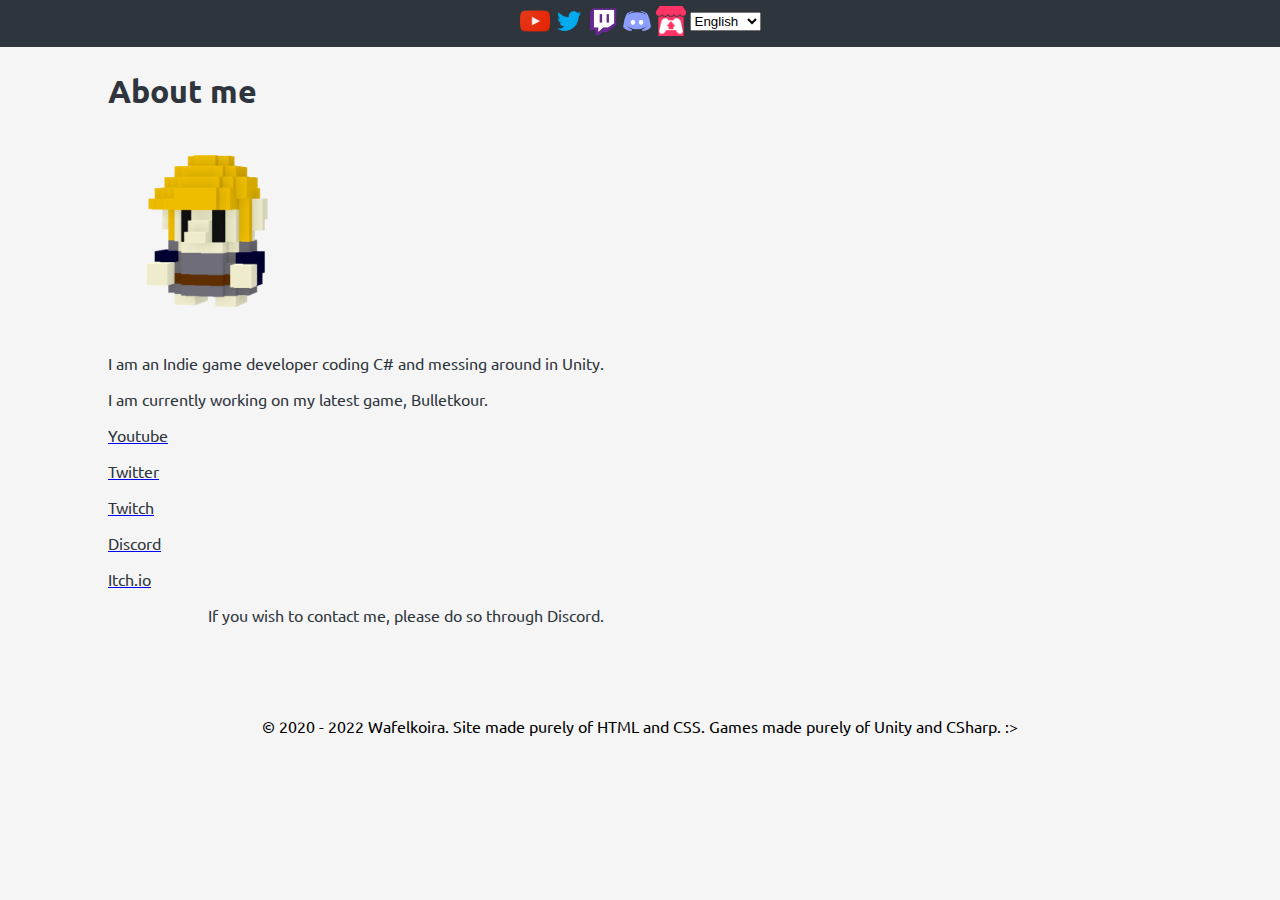
==== index.html @ fe275bc4 "Fifteenth commit" ====
<!DOCTYPE html>
<html>

  <head>
    <meta charset="UTF-8">
    <meta name="viewport" content="width=device-width, initial-scale=1.0"> 
    <html lang="en">
    <meta name="Keywords" content="wafelkoira, wafelkoira.com, wafelkoira.github.io, code, coding, tutorial, Wafelkoira, Unity, C#, Dani, Gamedev, Bulletkour, Solo gamdev, indie, game, gaming">
    <link rel="icon" type="image/x-icon" href="/images/favicon.ico" />
    <meta name="viewport" content="width=device-width, initial-scale=1">
    <meta name="description" content="Official website for the game developer Wafelkoira.">
    <meta name="twitter:card" content="Official website for the game developer Wafelkoira.">
    <meta name="og:title" property="og:title" content="Wafelkoira | Indie Gamedev">
    <title>Wafelkoira | Indie Gamedev</title>
    <script src="/scripts/localization.js"></script>
    <link rel="stylesheet" href="/scripts/index.css">  
    <link
      href="https://fonts.googleapis.com/css2?family=Ubuntu&display=swap"
      rel="stylesheet"
    />
  </head>

  <body>

    <div style="top: -20px;" class="topper" style="color: whitesmoke">
      <input
            class="topbuttons"
            type="image"
            src="/images/youtube.png"
            width="30px"
            height="30px"
            onclick="window.location.href='https://www.youtube.com/channel/UCJSOZJruvE_iP3PPfQzOHVA';"
        />
        <input
            class="topbuttons"
            type="image"
            src="/images/twitter.png"
            width="30px"
            height="30px"
            onclick="window.location.href='https://twitter.com/Wafelkoira';"
        />
        <input
            class="topbuttons"
            type="image"
            src="/images/twitch.png"
            width="30px"
            height="30px"
            onclick="window.location.href='https://twitch.tv/wafelkoira';"
        />
        <input
            class="topbuttons"
            type="image"
            src="/images/discord.png"
            width="30px"
            height="30px"
            onclick="window.location.href='https://discord.gg/qyFgStvpZ4';"
        />
        <input
            class="topbuttons"
            type="image"
            src="/images/itch.png"
            width="30px"
            height="30px"
            onclick="window.location.href='https://wafelkoira.itch.io';"
        />
        <select data-i18n-switcher class="locale-switcher">
          <option value="en">English</option>
          <option value="es">Espanol</option>
        </select>
    </div>  

    <div style="margin: auto;" class="description">
      <h1 data-i18n-key="about-me" style="margin-left: 100px; position: relative; color: rgb(47, 53, 60);">About Me</h1>

      <img style="margin-left: 100px; position: relative;" width="200px" height="200px" src="/images/wafelnop.png" alt="My logo">

      <p data-i18n-key="i-am" style="margin-left: 100px; position: relative; color: rgb(47, 53, 60);">I am an Indie game developer coding C# and messing around in Unity.</p>
      <p data-i18n-key="working-on" style="margin-left: 100px; position: relative; color: rgb(47, 53, 60);">I am currently working on my latest game, Bulletkour.</p>
      <a href="https://www.youtube.com/channel/UCJSOZJruvE_iP3PPfQzOHVA" target="_blank"><p style="margin-left: 100px; position: relative; color: rgb(47, 53, 60);" class="link">Youtube</p></a>
      <a href="https://twitter.com/Wafelkoira" target="_blank"><p style="margin-left: 100px; position: relative; color: rgb(47, 53, 60);" class="link">Twitter</p></a>
      <a href="https://twitch.tv/wafelkoira" target="_blank"><p style="margin-left: 100px; position: relative; color: rgb(47, 53, 60);" class="link">Twitch</p></a>
      <a href="https://discord.gg/qyFgStvpZ4" target="_blank"><p style="margin-left: 100px; position: relative; color: rgb(47, 53, 60);" class="link">Discord</p></a>
      <a href="https://wafelkoira.itch.io" target="_blank"><p style="margin-left: 100px; position: relative; color: rgb(47, 53, 60);" class="link">Itch.io</p></a>
      <p data-i18n-key="contact" style="text-align: right; color: rgb(47, 53, 60);" >If you wish to contact me, please do so through Discord.</p>
    </div>

  </body>

  <footer data-i18n-key="copyright" style="top: 700px;" style="color: rgb(47, 53, 60);" class="footer">© 2020 - 2022 Wafelkoira. Site made purely of HTML and CSS. Games made purely of Unity and CSharp. :></footer>
</html>
---- scripts/index.css ----
body,
html {
  height: 50%;
}

h1 {
  color: whitesmoke;
}

p {
  color: whitesmoke;
}

.center {
  display: block;
  margin-left: auto;
  margin-right: auto;
}

body {
  font-family: "Ubuntu", serif;
}

div {
  color: whitesmoke;
}

body {
  background-color: whitesmoke;
}

.topnav {
  background-color: rgb(47, 53, 60);
  overflow: hidden;
}

.topnav a {
  float: left;
  color: whitesmoke;
  text-align: center;
  padding: 14px 16px;
  text-decoration: none;
  font-size: 17px;
}

.topnav a:hover {
  background-color: #ddd;
  color: rgb(47, 53, 60);
}

.parallax {
  background-image: url("/images/blockfall.png");

  height: 90%;

  background-attachment: fixed;
  background-position: center;
  background-repeat: no-repeat;
  background-size: cover;
}

.footer {
  position: absolute;
  right: 0;
  left: 0;
  padding: 1rem;
  text-align: center;
}

.topper {
  position: absolute;
  right: 0;
  left: 0;
  padding: 1rem;
  background-color: rgb(47, 53, 60);
  text-align: center;
}

.description {
  position: absolute;
  top: 50px;
}

.button {
  background-color: rgb(159, 187, 247);
  padding: 15px 32px;
  text-align: center;
  text-decoration: none;
  display: inline-block;
  font-size: 16px;
  border: none;
  transition-duration: 0.4s;
  border-radius: 12px;
}

.button:hover {
  background-color: whitesmoke;
  color: rgb(47, 53, 60);
}

.topbuttons {
  position: relative;
  top: 10px;
}

.link:hover {
  background: rgba(47, 53, 60, 0.5);
}

.dropbtn {
  background-color: #4caf50;
  color: white;
  padding: 16px;
  font-size: 16px;
  border: none;
  cursor: pointer;
}

.dropdown {
  position: relative;
  display: inline-block;
}

.dropdown-content {
  display: none;
  position: absolute;
  background-color: #f9f9f9;
  min-width: 160px;
  box-shadow: 0px 8px 16px 0px rgba(0, 0, 0, 0.2);
  z-index: 1;
}

.dropdown-content a {
  color: black;
  padding: 12px 16px;
  text-decoration: none;
  display: block;
}

.dropdown-content a:hover {
  background-color: #f1f1f1;
}

.dropdown:hover .dropdown-content {
  display: block;
}

.dropdown:hover .dropbtn {
  background-color: #3e8e41;
}
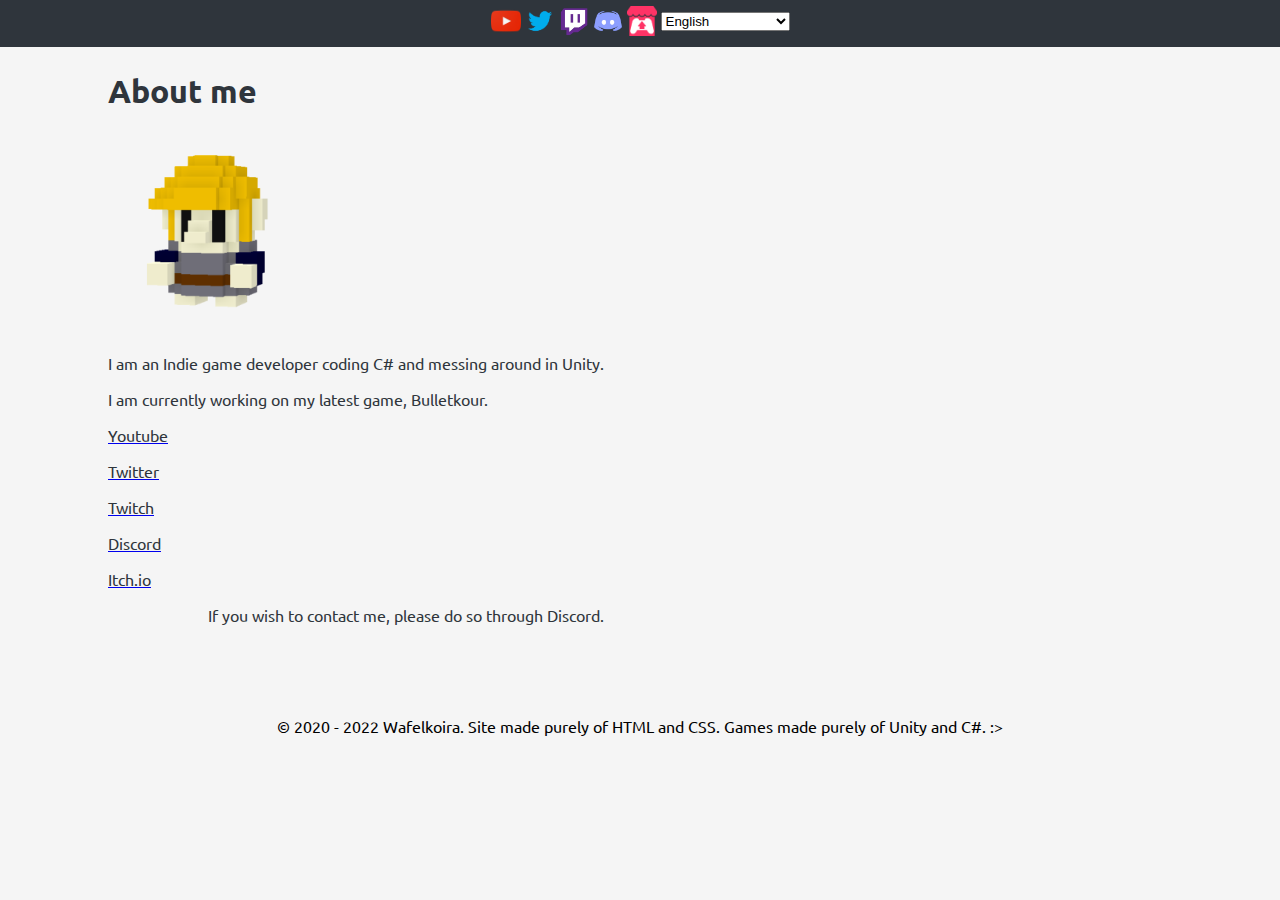
==== commit 03f6af61: "Sixteenth commit" ====
--- a/index.html
+++ b/index.html
@@ -65,7 +65,34 @@
         />
         <select data-i18n-switcher class="locale-switcher">
           <option value="en">English</option>
-          <option value="es">Espanol</option>
+          <option value="es">Español ES</option>
+          <option value="es-la">Español LA</option>
+          <option value="fr">Français</option>
+          <option value="it">Italiano</option>
+          <option value="pt">Português PT</option>
+          <option value="pt-br">Português BR</option>
+          <option value="ro">Română</option>
+          <option value="de">Deutsch</option>
+          <option value="nl">Nederlands</option>
+          <option value="se">Svenska</option>
+          <option value="no">Norsk</option>
+          <option value="dk">Dansk</option>
+          <option value="fi">Suomi</option>
+          <option value="ru">Русский</option>
+          <option value="pl">Polski</option>
+          <option value="cz">Čeština</option>
+          <option value="uk">Український</option>
+          <option value="bu">Български</option>
+          <option value="tr">Türkçe</option>
+          <option value="hu">Magyar</option>
+          <option value="gr">Ελληνικά</option>
+          <option value="jp">日本語</option>
+          <option value="cn">简体中文</option>
+          <option value="cn-tr">繁體中文</option>
+          <option value="ko">한국어</option>         
+          <option value="th">ไทย</option>
+          <option value="vi">Tiếng Việt</option>
+          <option value="in">Bahasa Indonesia</option>
         </select>
     </div>  
 
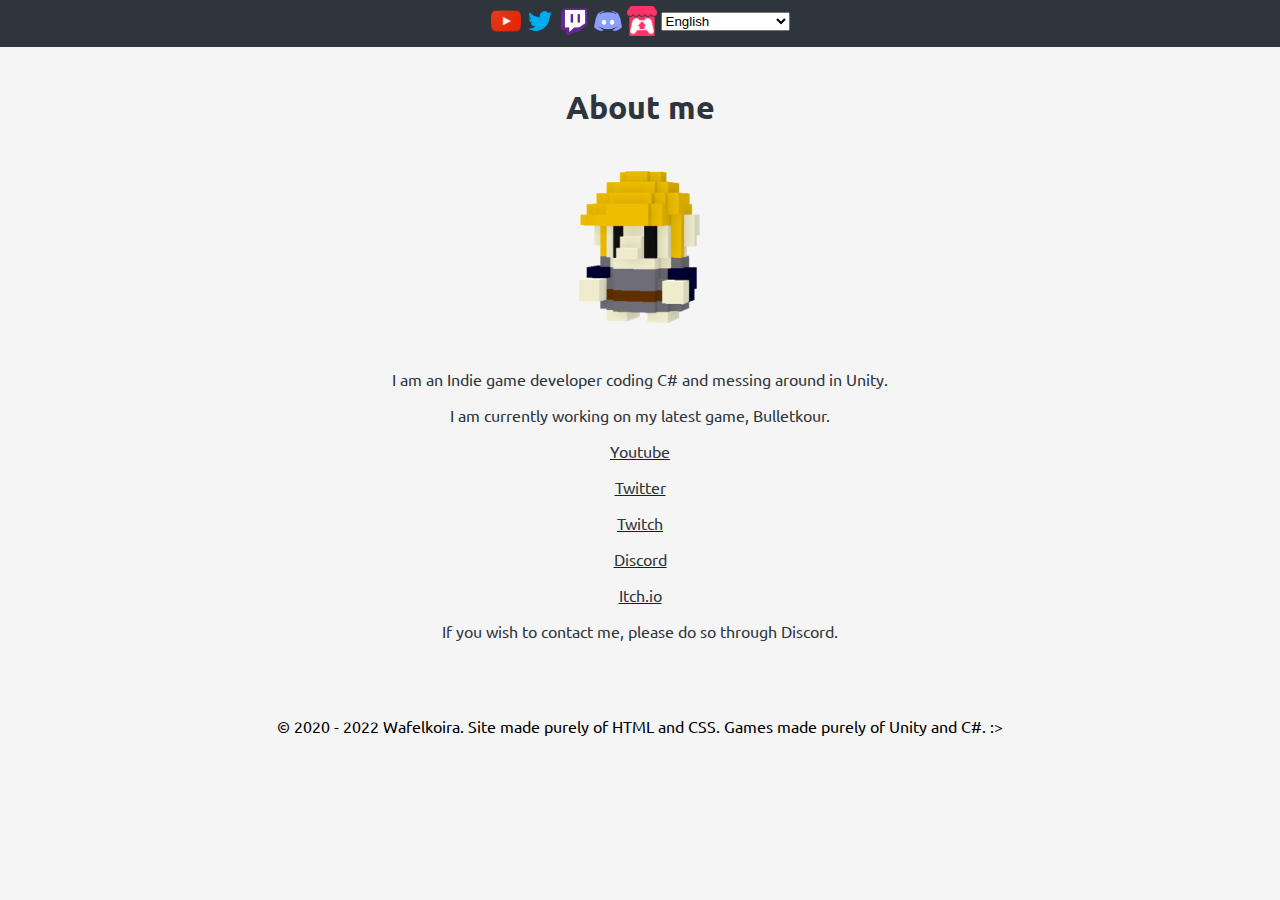
==== commit 9c2ffe44: "Eighteenth commit" ====
--- a/index.html
+++ b/index.html
@@ -90,25 +90,25 @@
           <option value="cn">简体中文</option>
           <option value="cn-tr">繁體中文</option>
           <option value="ko">한국어</option>         
-          <option value="th">ไทย</option>
+          <option value="th">ภาษาไทย</option>
           <option value="vi">Tiếng Việt</option>
           <option value="in">Bahasa Indonesia</option>
         </select>
     </div>  
 
-    <div style="margin: auto;" class="description">
-      <h1 data-i18n-key="about-me" style="margin-left: 100px; position: relative; color: rgb(47, 53, 60);">About Me</h1>
+    <div style="position: absolute; right: 0; left: 0; padding: 1rem; text-align: center;" class="description">
+      <h1 data-i18n-key="about-me" style="color: rgb(47, 53, 60);">About Me</h1>
 
-      <img style="margin-left: 100px; position: relative;" width="200px" height="200px" src="/images/wafelnop.png" alt="My logo">
+      <img width="200px" height="200px" src="/images/wafelnop.png" alt="My logo">
 
-      <p data-i18n-key="i-am" style="margin-left: 100px; position: relative; color: rgb(47, 53, 60);">I am an Indie game developer coding C# and messing around in Unity.</p>
-      <p data-i18n-key="working-on" style="margin-left: 100px; position: relative; color: rgb(47, 53, 60);">I am currently working on my latest game, Bulletkour.</p>
-      <a href="https://www.youtube.com/channel/UCJSOZJruvE_iP3PPfQzOHVA" target="_blank"><p style="margin-left: 100px; position: relative; color: rgb(47, 53, 60);" class="link">Youtube</p></a>
-      <a href="https://twitter.com/Wafelkoira" target="_blank"><p style="margin-left: 100px; position: relative; color: rgb(47, 53, 60);" class="link">Twitter</p></a>
-      <a href="https://twitch.tv/wafelkoira" target="_blank"><p style="margin-left: 100px; position: relative; color: rgb(47, 53, 60);" class="link">Twitch</p></a>
-      <a href="https://discord.gg/qyFgStvpZ4" target="_blank"><p style="margin-left: 100px; position: relative; color: rgb(47, 53, 60);" class="link">Discord</p></a>
-      <a href="https://wafelkoira.itch.io" target="_blank"><p style="margin-left: 100px; position: relative; color: rgb(47, 53, 60);" class="link">Itch.io</p></a>
-      <p data-i18n-key="contact" style="text-align: right; color: rgb(47, 53, 60);" >If you wish to contact me, please do so through Discord.</p>
+      <p data-i18n-key="i-am" style="color: rgb(47, 53, 60);">I am an Indie game developer coding C# and messing around in Unity.</p>
+      <p data-i18n-key="working-on" style="color: rgb(47, 53, 60);">I am currently working on my latest game, Bulletkour.</p>
+      <a href="https://www.youtube.com/channel/UCJSOZJruvE_iP3PPfQzOHVA" target="_blank"><p style="color: rgb(47, 53, 60);" class="link">Youtube</p></a>
+      <a href="https://twitter.com/Wafelkoira" target="_blank"><p style="color: rgb(47, 53, 60);" class="link">Twitter</p></a>
+      <a href="https://twitch.tv/wafelkoira" target="_blank"><p style="color: rgb(47, 53, 60);" class="link">Twitch</p></a>
+      <a href="https://discord.gg/qyFgStvpZ4" target="_blank"><p style="color: rgb(47, 53, 60);" class="link">Discord</p></a>
+      <a href="https://wafelkoira.itch.io" target="_blank"><p style="color: rgb(47, 53, 60);" class="link">Itch.io</p></a>
+      <p data-i18n-key="contact" style="color: rgb(47, 53, 60);" >If you wish to contact me, please do so through Discord.</p>
     </div>
 
   </body>
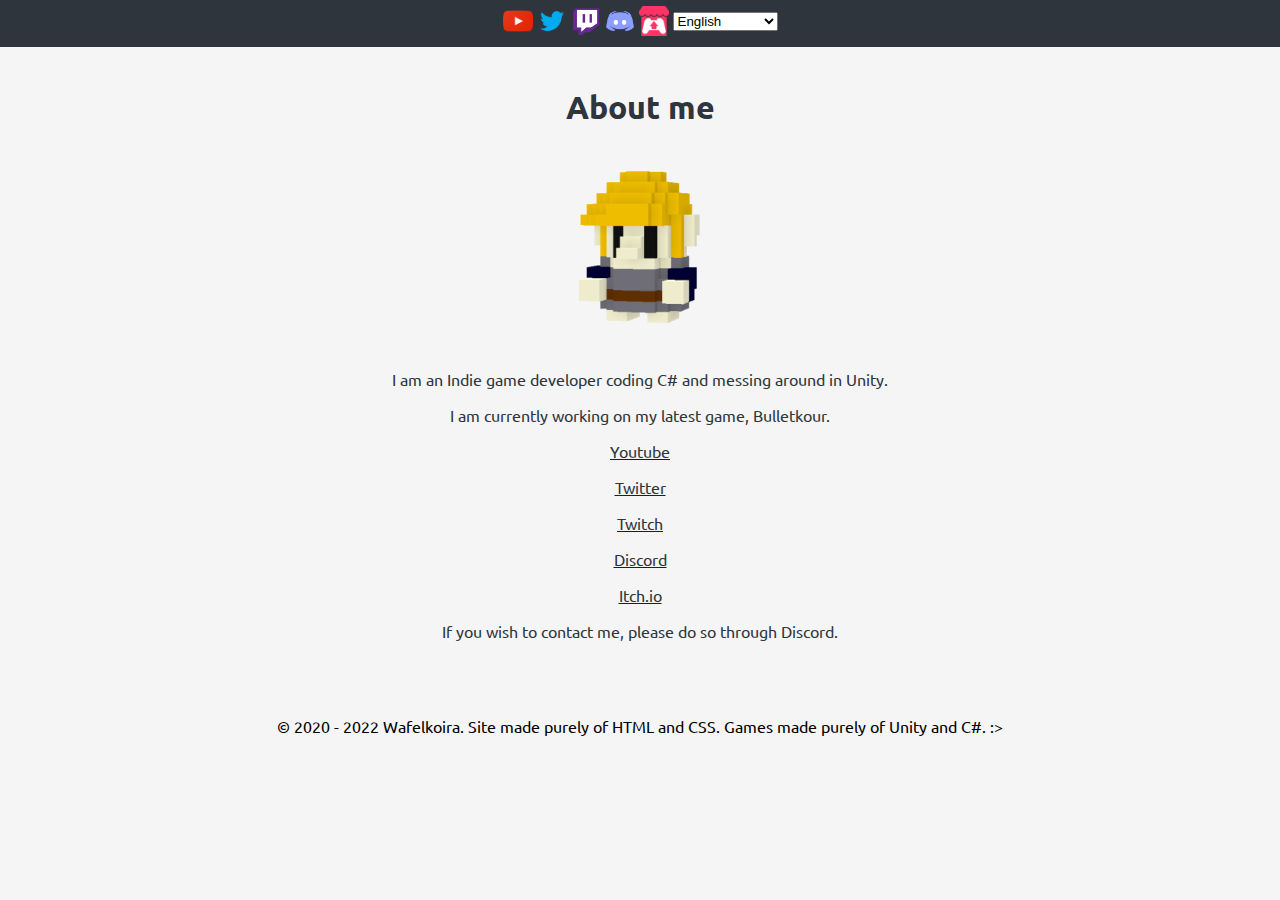
==== commit f3463456: "Twenty-third commit" ====
--- a/index.html
+++ b/index.html
@@ -81,18 +81,10 @@
           <option value="ru">Русский</option>
           <option value="pl">Polski</option>
           <option value="cz">Čeština</option>
-          <option value="uk">Український</option>
-          <option value="bu">Български</option>
           <option value="tr">Türkçe</option>
-          <option value="hu">Magyar</option>
-          <option value="gr">Ελληνικά</option>
           <option value="jp">日本語</option>
           <option value="cn">简体中文</option>
-          <option value="cn-tr">繁體中文</option>
-          <option value="ko">한국어</option>         
-          <option value="th">ภาษาไทย</option>
-          <option value="vi">Tiếng Việt</option>
-          <option value="in">Bahasa Indonesia</option>
+          <option value="ko">한국어</option>
         </select>
     </div>  
 
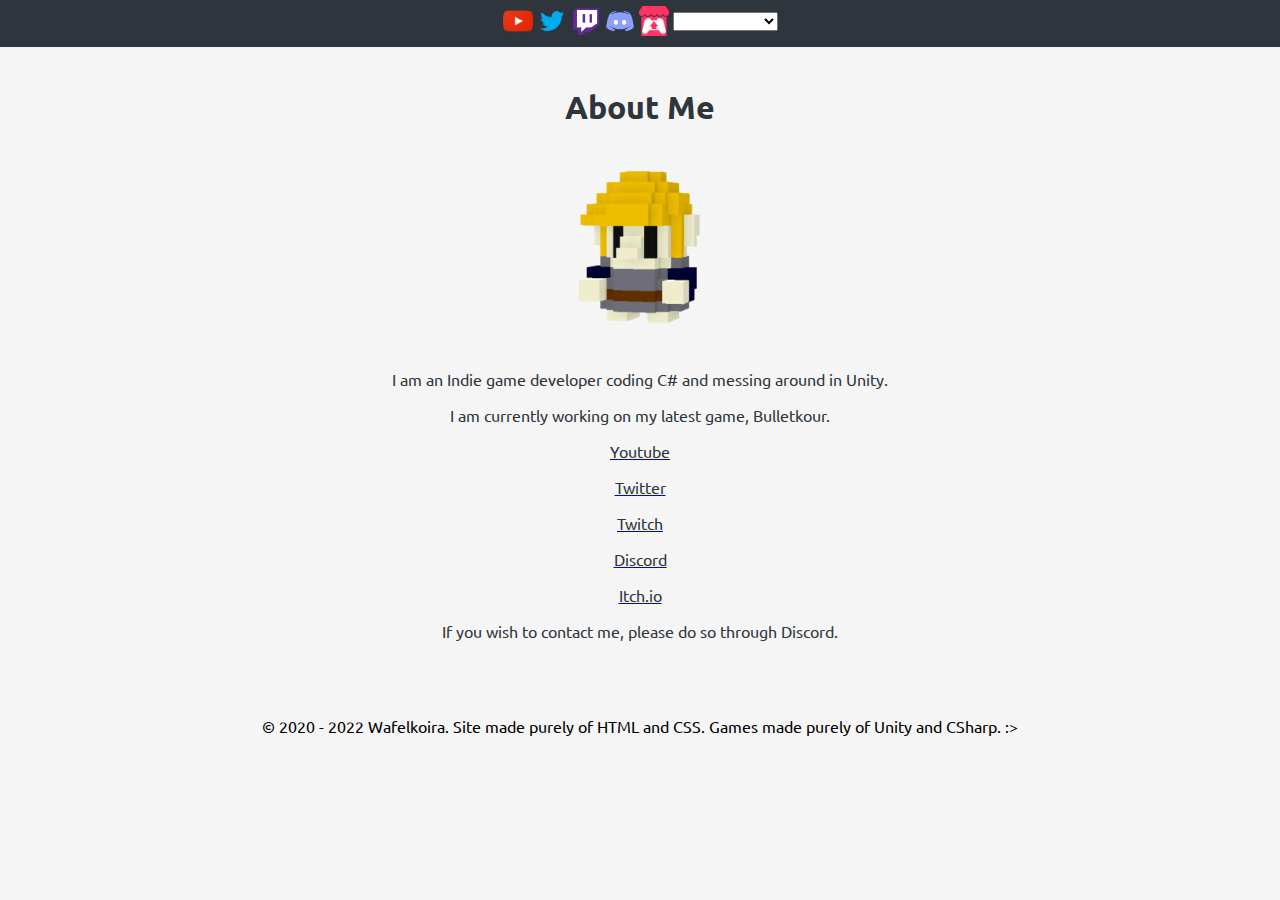
==== commit cced4017: "Twenty-fifth commit" ====
--- a/index.html
+++ b/index.html
@@ -12,7 +12,7 @@
     <meta name="twitter:card" content="Official website for the game developer Wafelkoira.">
     <meta name="og:title" property="og:title" content="Wafelkoira | Indie Gamedev">
     <title>Wafelkoira | Indie Gamedev</title>
-    <script src="/scripts/localization.js"></script>
+    <script src="/localization.js"></script>
     <link rel="stylesheet" href="/scripts/index.css">  
     <link
       href="https://fonts.googleapis.com/css2?family=Ubuntu&display=swap"
@@ -63,7 +63,7 @@
             height="30px"
             onclick="window.location.href='https://wafelkoira.itch.io';"
         />
-        <select data-i18n-switcher class="locale-switcher">
+        <select id="switcher" data-i18n-switcher class="locale-switcher">
           <option value="en">English</option>
           <option value="es">Español ES</option>
           <option value="es-la">Español LA</option>
@@ -107,3 +107,11 @@
 
   <footer data-i18n-key="copyright" style="top: 700px;" style="color: rgb(47, 53, 60);" class="footer">© 2020 - 2022 Wafelkoira. Site made purely of HTML and CSS. Games made purely of Unity and CSharp. :></footer>
 </html>
+<script>
+      document.getElementById("switcher").addEventListener("change",function(){
+      var e = document.getElementById("switcher");
+      var lang = e.value;
+      localStorage.setItem('currentLang', JSON.stringify(lang));
+      console.log(lang)
+  })
+</script>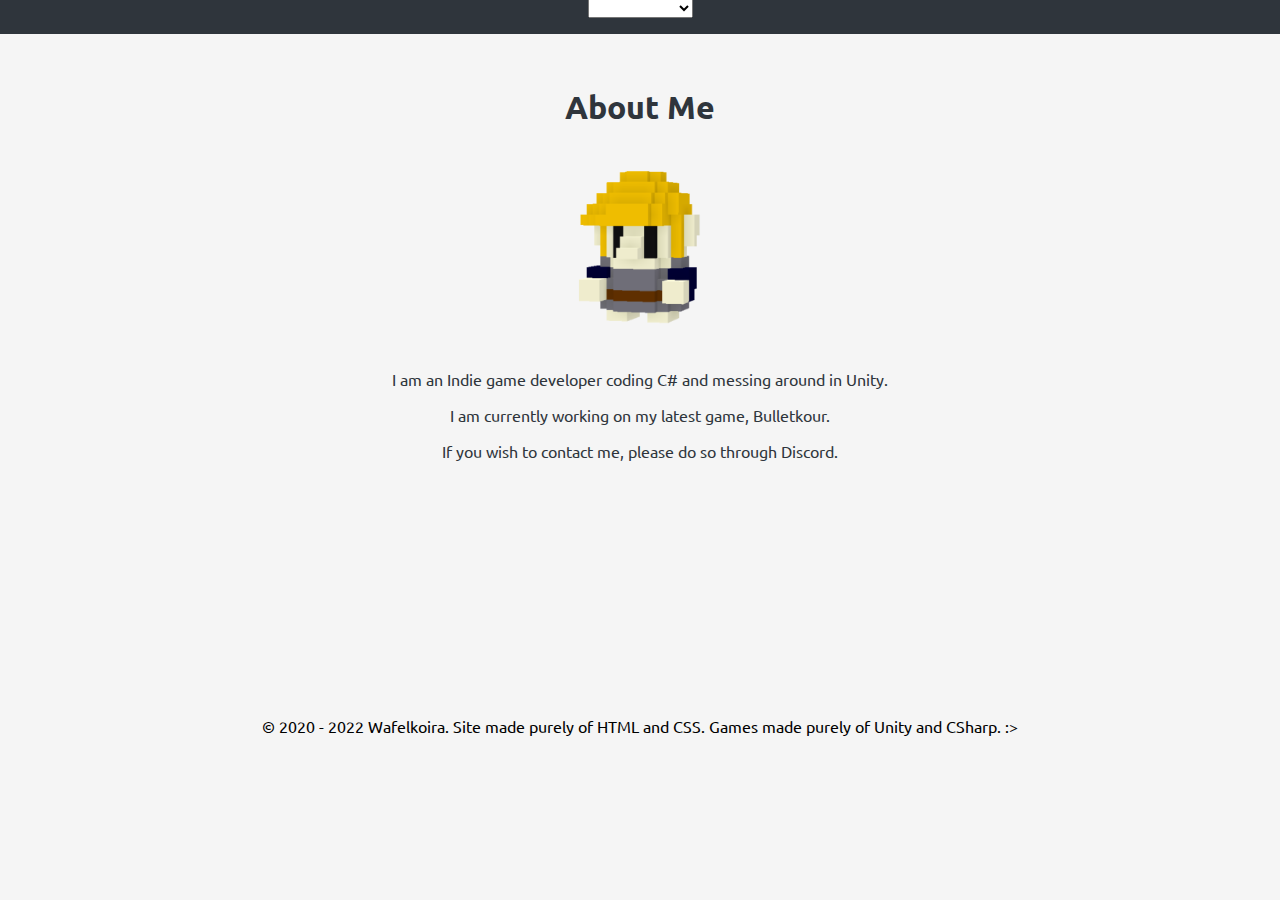
==== commit 4a5e7237: "Changes" ====
--- a/index.html
+++ b/index.html
@@ -23,46 +23,6 @@
   <body>
 
     <div style="top: -20px;" class="topper" style="color: whitesmoke">
-      <input
-            class="topbuttons"
-            type="image"
-            src="/images/youtube.png"
-            width="30px"
-            height="30px"
-            onclick="window.location.href='https://www.youtube.com/channel/UCJSOZJruvE_iP3PPfQzOHVA';"
-        />
-        <input
-            class="topbuttons"
-            type="image"
-            src="/images/twitter.png"
-            width="30px"
-            height="30px"
-            onclick="window.location.href='https://twitter.com/Wafelkoira';"
-        />
-        <input
-            class="topbuttons"
-            type="image"
-            src="/images/twitch.png"
-            width="30px"
-            height="30px"
-            onclick="window.location.href='https://twitch.tv/wafelkoira';"
-        />
-        <input
-            class="topbuttons"
-            type="image"
-            src="/images/discord.png"
-            width="30px"
-            height="30px"
-            onclick="window.location.href='https://discord.gg/qyFgStvpZ4';"
-        />
-        <input
-            class="topbuttons"
-            type="image"
-            src="/images/itch.png"
-            width="30px"
-            height="30px"
-            onclick="window.location.href='https://wafelkoira.itch.io';"
-        />
         <select id="switcher" data-i18n-switcher class="locale-switcher">
           <option value="en">English</option>
           <option value="es">Español ES</option>
@@ -95,11 +55,6 @@
 
       <p data-i18n-key="i-am" style="color: rgb(47, 53, 60);">I am an Indie game developer coding C# and messing around in Unity.</p>
       <p data-i18n-key="working-on" style="color: rgb(47, 53, 60);">I am currently working on my latest game, Bulletkour.</p>
-      <a href="https://www.youtube.com/channel/UCJSOZJruvE_iP3PPfQzOHVA" target="_blank"><p style="color: rgb(47, 53, 60);" class="link">Youtube</p></a>
-      <a href="https://twitter.com/Wafelkoira" target="_blank"><p style="color: rgb(47, 53, 60);" class="link">Twitter</p></a>
-      <a href="https://twitch.tv/wafelkoira" target="_blank"><p style="color: rgb(47, 53, 60);" class="link">Twitch</p></a>
-      <a href="https://discord.gg/qyFgStvpZ4" target="_blank"><p style="color: rgb(47, 53, 60);" class="link">Discord</p></a>
-      <a href="https://wafelkoira.itch.io" target="_blank"><p style="color: rgb(47, 53, 60);" class="link">Itch.io</p></a>
       <p data-i18n-key="contact" style="color: rgb(47, 53, 60);" >If you wish to contact me, please do so through Discord.</p>
     </div>
 
